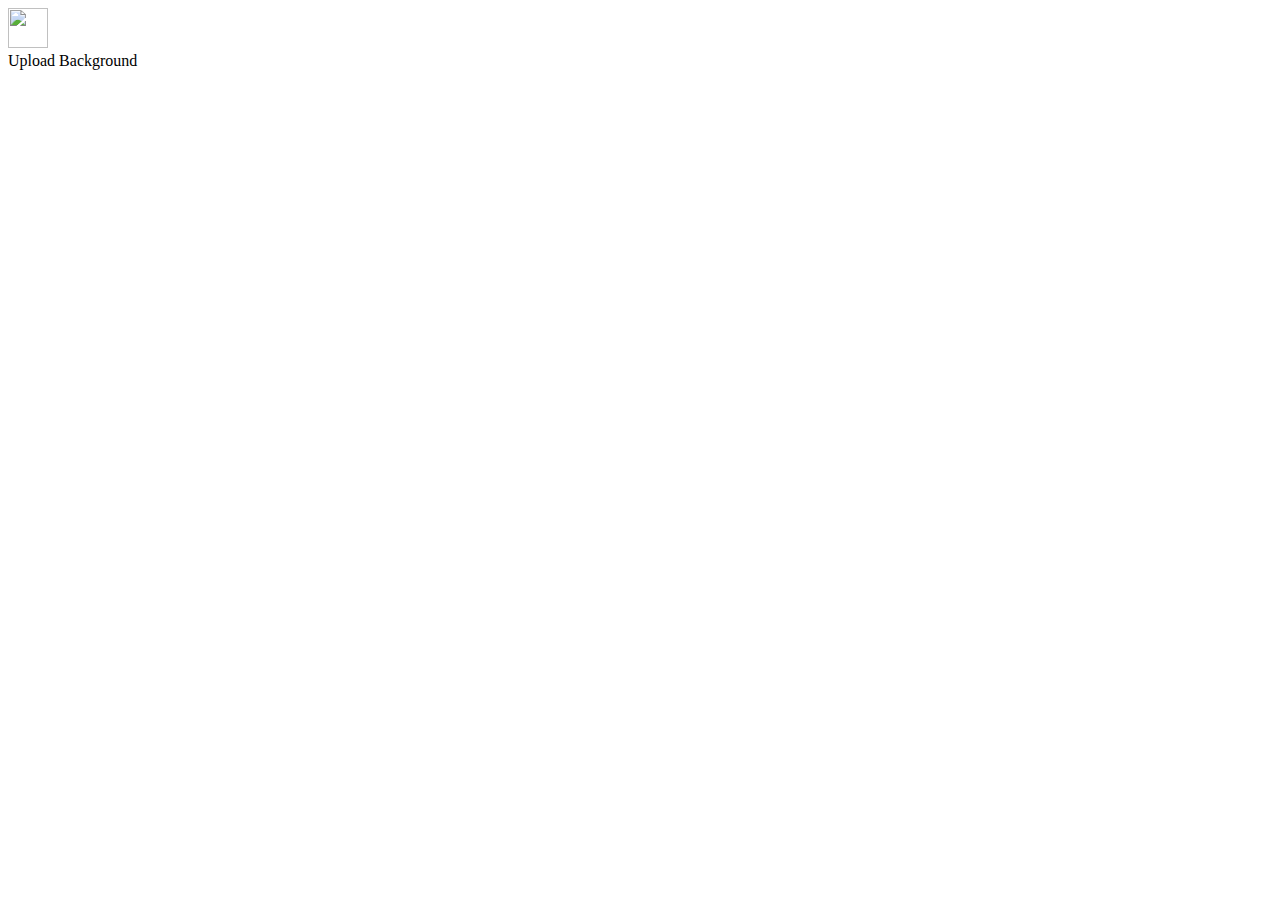
==== index.html @ 5c51fb2f "Create index.html" ====
<!DOCTYPE html>
<html lang="en">
<head>
    <meta charset="UTF-8">
    <meta name="viewport" content="width=device-width, initial-scale=1.0">
    <title>Desktop UI</title>
    <link rel="stylesheet" href="styles.css">
    <!-- Include Google Font Icons -->
    <link rel="stylesheet" href="https://fonts.googleapis.com/css2?family=Material+Symbols+Outlined:opsz,wght,FILL,GRAD@20..48,100..700,0..1,-50..200" />
    <link rel="stylesheet" href="https://fonts.googleapis.com/css2?family=Material+Symbols+Rounded:opsz,wght,FILL,GRAD@20..48,100..700,0..1,-50..200" />
</head>
<body>
    <div class="desktop" id="desktop">
        <div class="bottom-bar">
            <div class="app-items">
                <img width="40px" height="40px" src="logo.png">
            </div>
            <div class="right-items">
                <div id="time" class="time"></div>
                <div id="date" class="date"></div>
                <div id="battery" class="battery"></div>
            </div>
        </div>
        <div class="context-menu" id="context-menu">
            <label for="upload-background">Upload Background</label>
            <input type="file" id="upload-background" accept="image/*" style="display:none;">
        </div>
    </div>
    <script src="script.js"></script>
    <style>
        .material-symbols-outlined {
          font-variation-settings:
          'FILL' 0,
          'wght' 400,
          'GRAD' 0,
          'opsz' 24
        }
    </style>
</body>
</html>
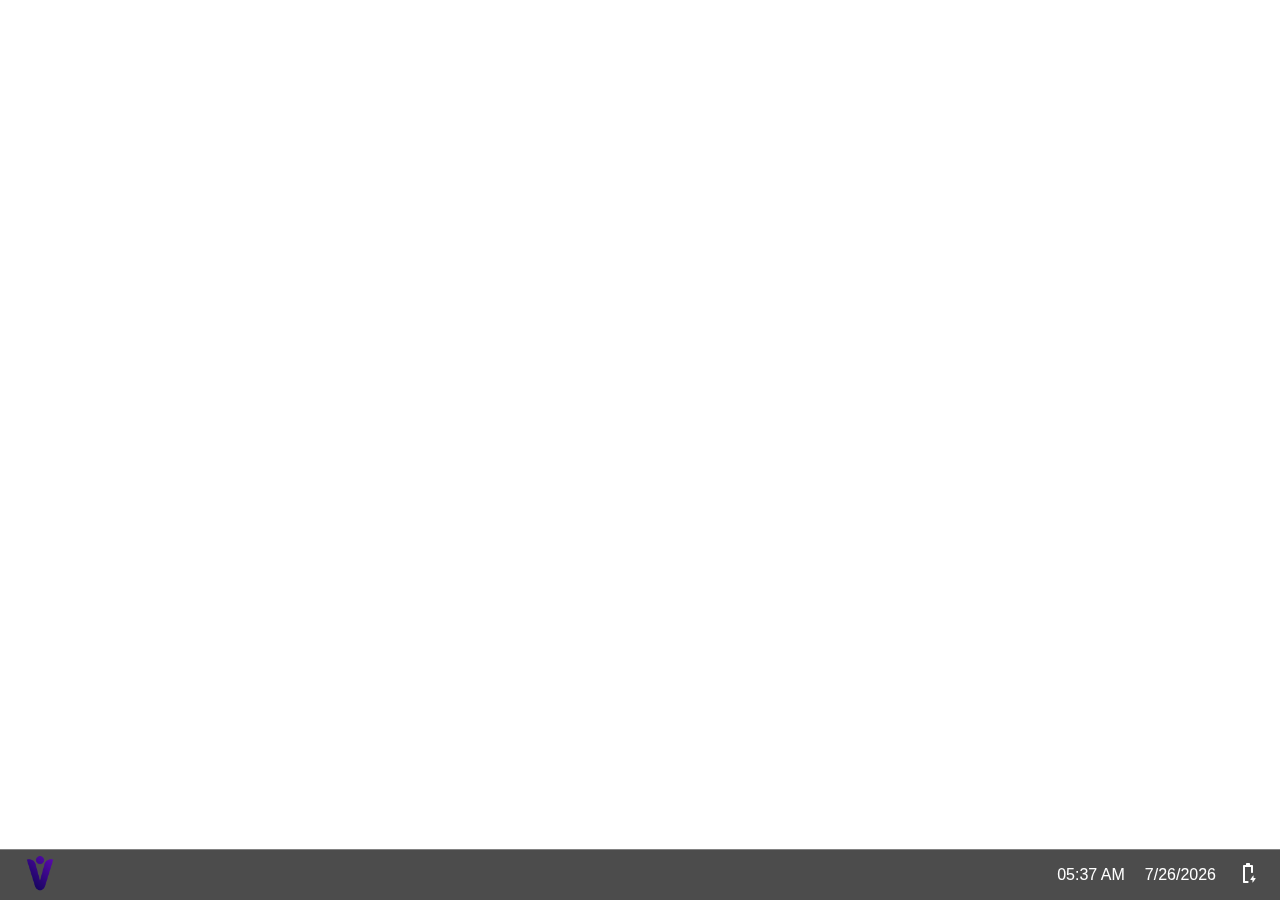
==== commit ada14c07: "Adding Favicon" ====
--- a/index.html
+++ b/index.html
@@ -3,9 +3,9 @@
 <head>
     <meta charset="UTF-8">
     <meta name="viewport" content="width=device-width, initial-scale=1.0">
+    <link rel="icon" href="logo.png" src="logo.png">
     <title>Desktop UI</title>
     <link rel="stylesheet" href="styles.css">
-    <!-- Include Google Font Icons -->
     <link rel="stylesheet" href="https://fonts.googleapis.com/css2?family=Material+Symbols+Outlined:opsz,wght,FILL,GRAD@20..48,100..700,0..1,-50..200" />
     <link rel="stylesheet" href="https://fonts.googleapis.com/css2?family=Material+Symbols+Rounded:opsz,wght,FILL,GRAD@20..48,100..700,0..1,-50..200" />
 </head>
--- a/styles.css
+++ b/styles.css
@@ -0,0 +1,68 @@
+body, html {
+    margin: 0;
+    padding: 0;
+    width: 100%;
+    height: 100%;
+    overflow: hidden;
+    font-family: Arial, sans-serif;
+}
+
+.desktop {
+    position: relative;
+    width: 100%;
+    height: 100%;
+    background: rgba(255, 255, 255, 0.1);
+    backdrop-filter: blur(10px);
+}
+
+.bottom-bar {
+    position: fixed; /* Fixed position to keep it at the bottom */
+    bottom: 0;
+    width: 100%;
+    height: 50px;
+    background: rgba(0, 0, 0, 0.7);
+    backdrop-filter: blur(124px);
+    border-top: 1px solid rgba(255, 255, 255, 0.3);
+    display: flex;
+    align-items: center;
+    padding: 0 20px;
+}
+
+.right-items {
+    position: fixed;
+    max-width: calc(100% - 40px); /* Set max-width to accommodate padding */
+    display: flex;
+    right: 60px;
+    align-items: center;
+}
+
+.right-items > div {
+    color: white;
+    margin-left: 20px; /* Add margin between items */
+}
+
+#time, #date, #battery {
+    color: white;
+}
+
+.context-menu {
+    position: absolute;
+    display: none;
+    flex-direction: column;
+    background: rgba(0, 0, 0, 0.7);
+    backdrop-filter: blur(10px);
+    border: 1px solid rgba(255, 255, 255, 0.3);
+    border-radius: 10px;
+    overflow: hidden;
+    z-index: 1000;
+}
+
+.context-menu label {
+    padding: 10px;
+    cursor: pointer;
+    color: white;
+}
+
+.context-menu label:hover {
+    background: rgba(15, 15, 15, 0.3);
+}
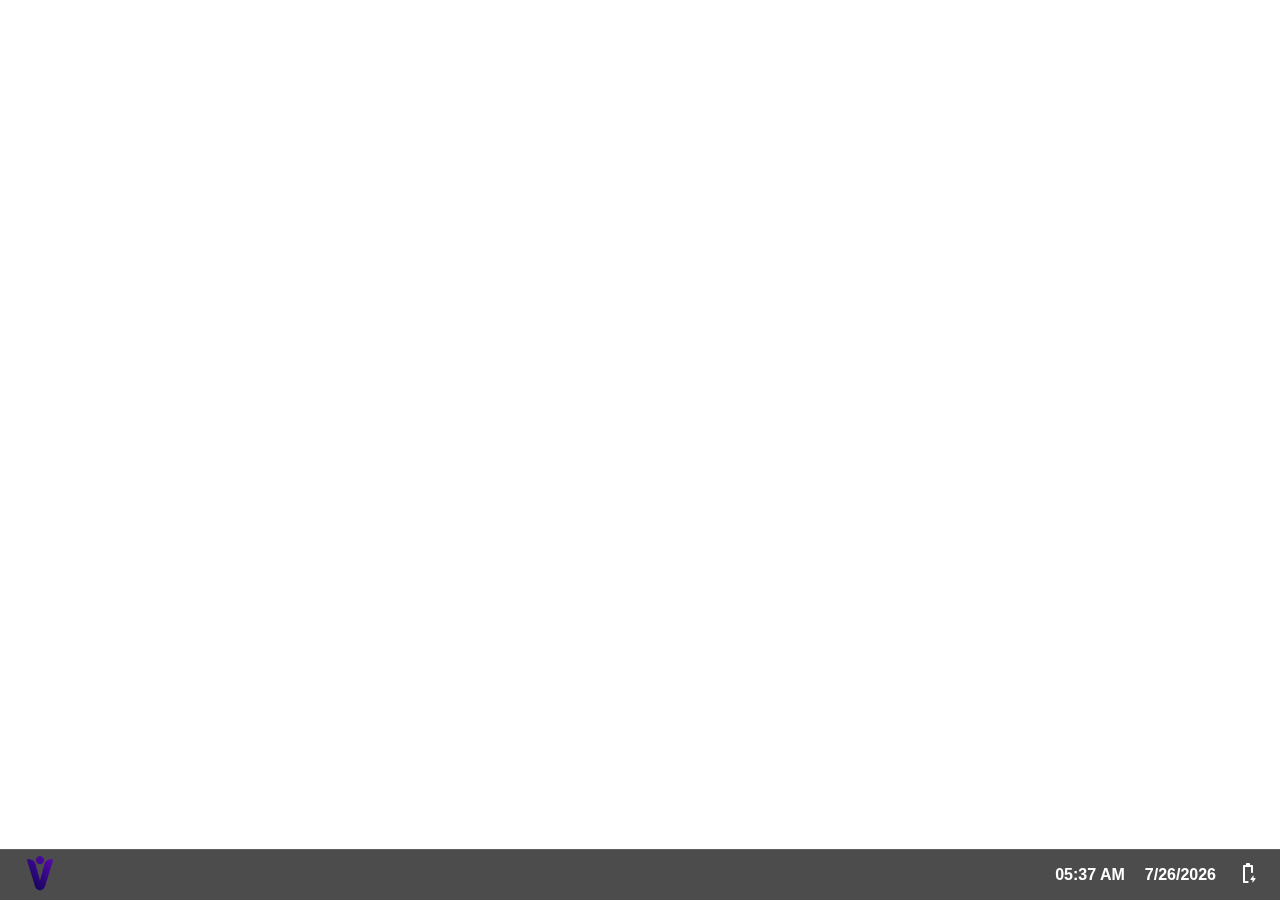
==== commit b0f9383c: "Adding Spotify Implementation" ====
--- a/index.html
+++ b/index.html
@@ -27,14 +27,6 @@
         </div>
     </div>
     <script src="script.js"></script>
-    <style>
-        .material-symbols-outlined {
-          font-variation-settings:
-          'FILL' 0,
-          'wght' 400,
-          'GRAD' 0,
-          'opsz' 24
-        }
-    </style>
+    <script src="https://sdk.scdn.co/spotify-player.js"></script>
 </body>
 </html>
--- a/styles.css
+++ b/styles.css
@@ -1,3 +1,6 @@
+* {
+    font-weight: bold;
+}
 body, html {
     margin: 0;
     padding: 0;
@@ -22,7 +25,7 @@
     height: 50px;
     background: rgba(0, 0, 0, 0.7);
     backdrop-filter: blur(124px);
-    border-top: 1px solid rgba(255, 255, 255, 0.3);
+    border-top: 1px solid rgba(255, 255, 255, 0.1);
     display: flex;
     align-items: center;
     padding: 0 20px;
@@ -43,6 +46,7 @@
 
 #time, #date, #battery {
     color: white;
+    align-items: center;
 }
 
 .context-menu {
